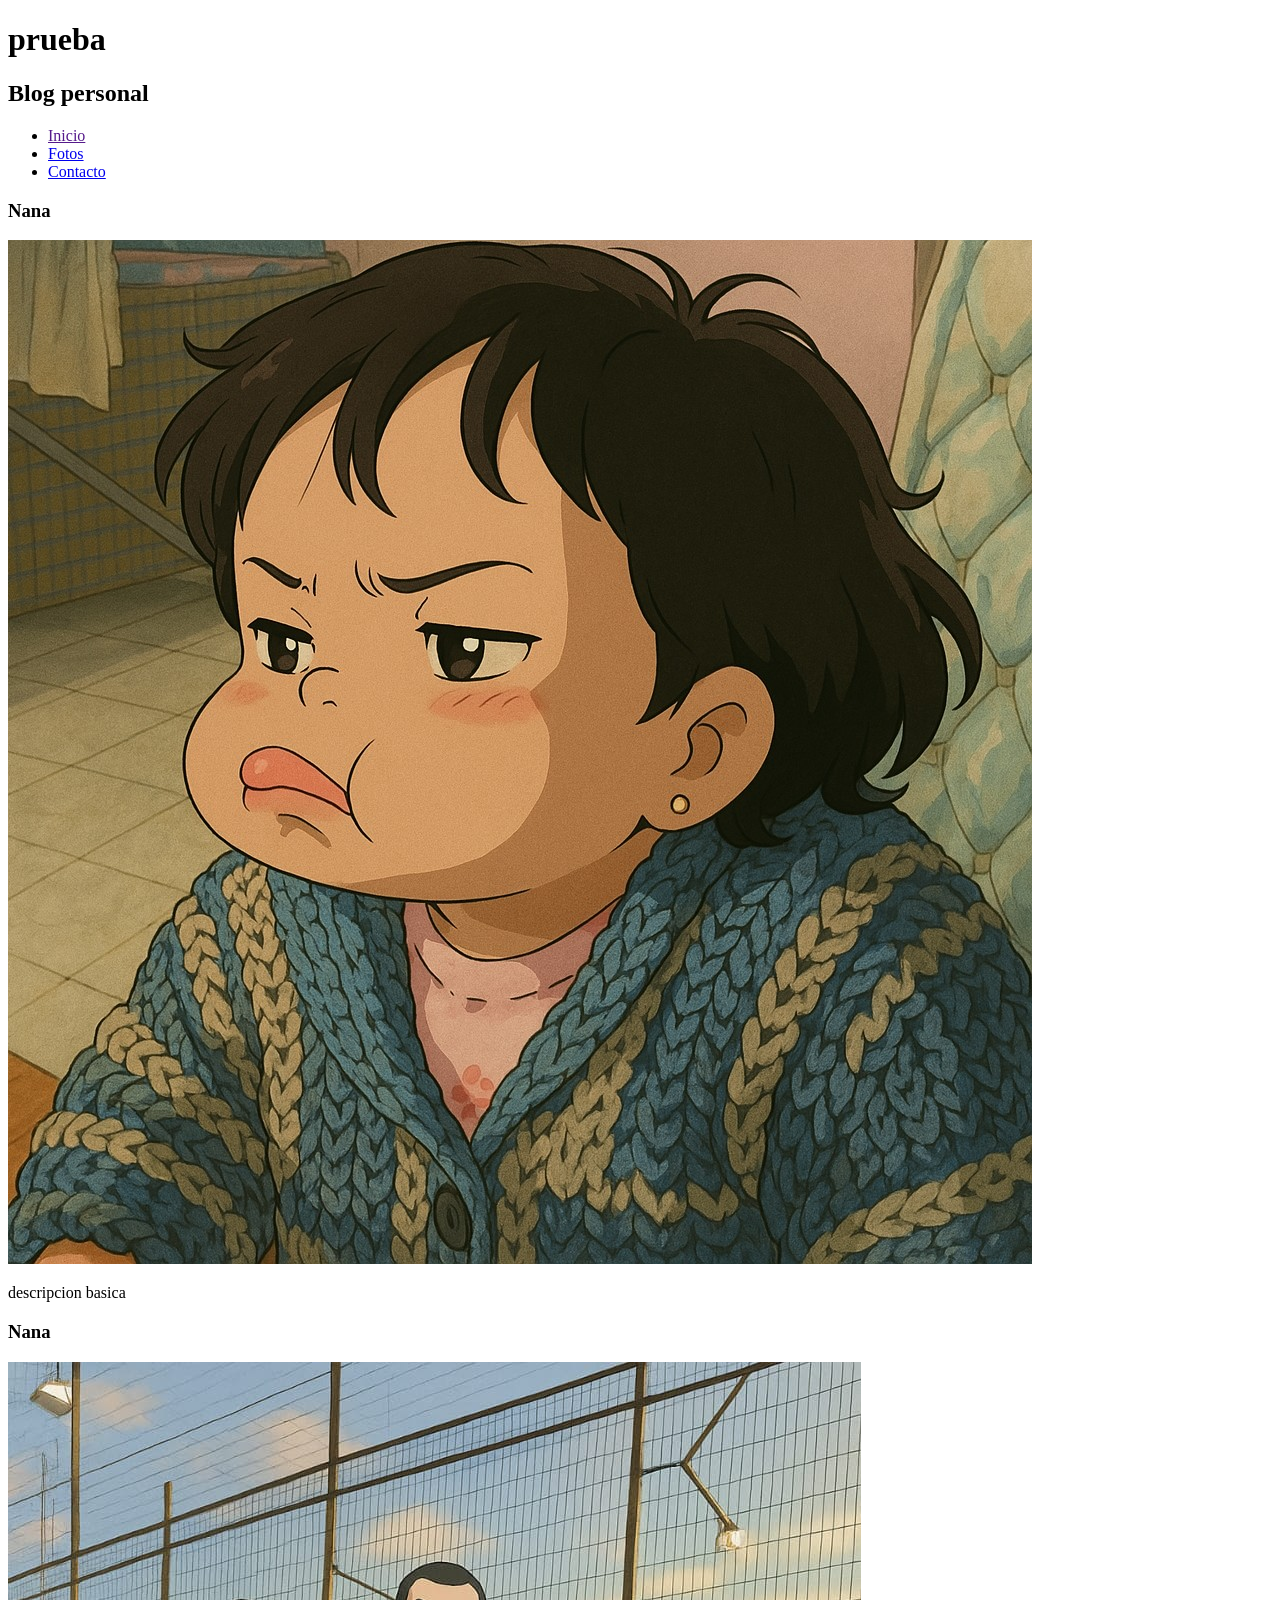
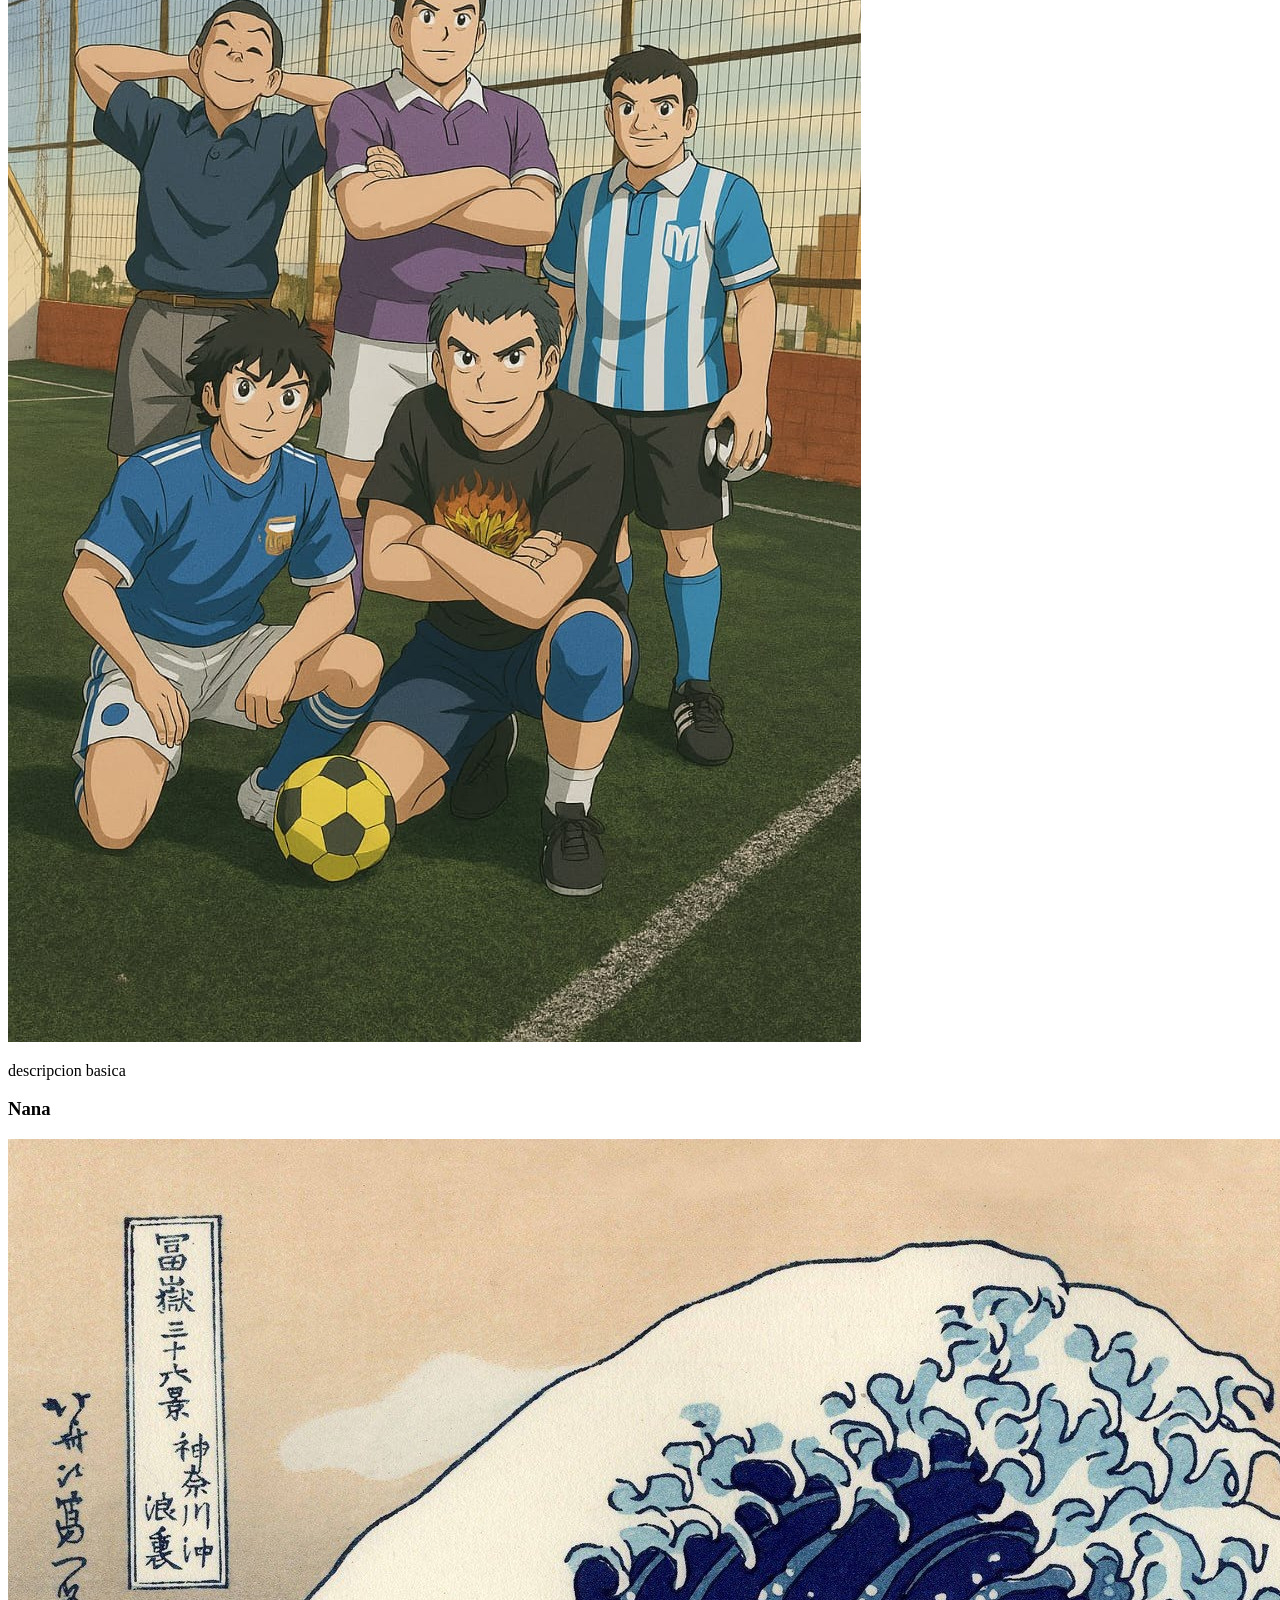
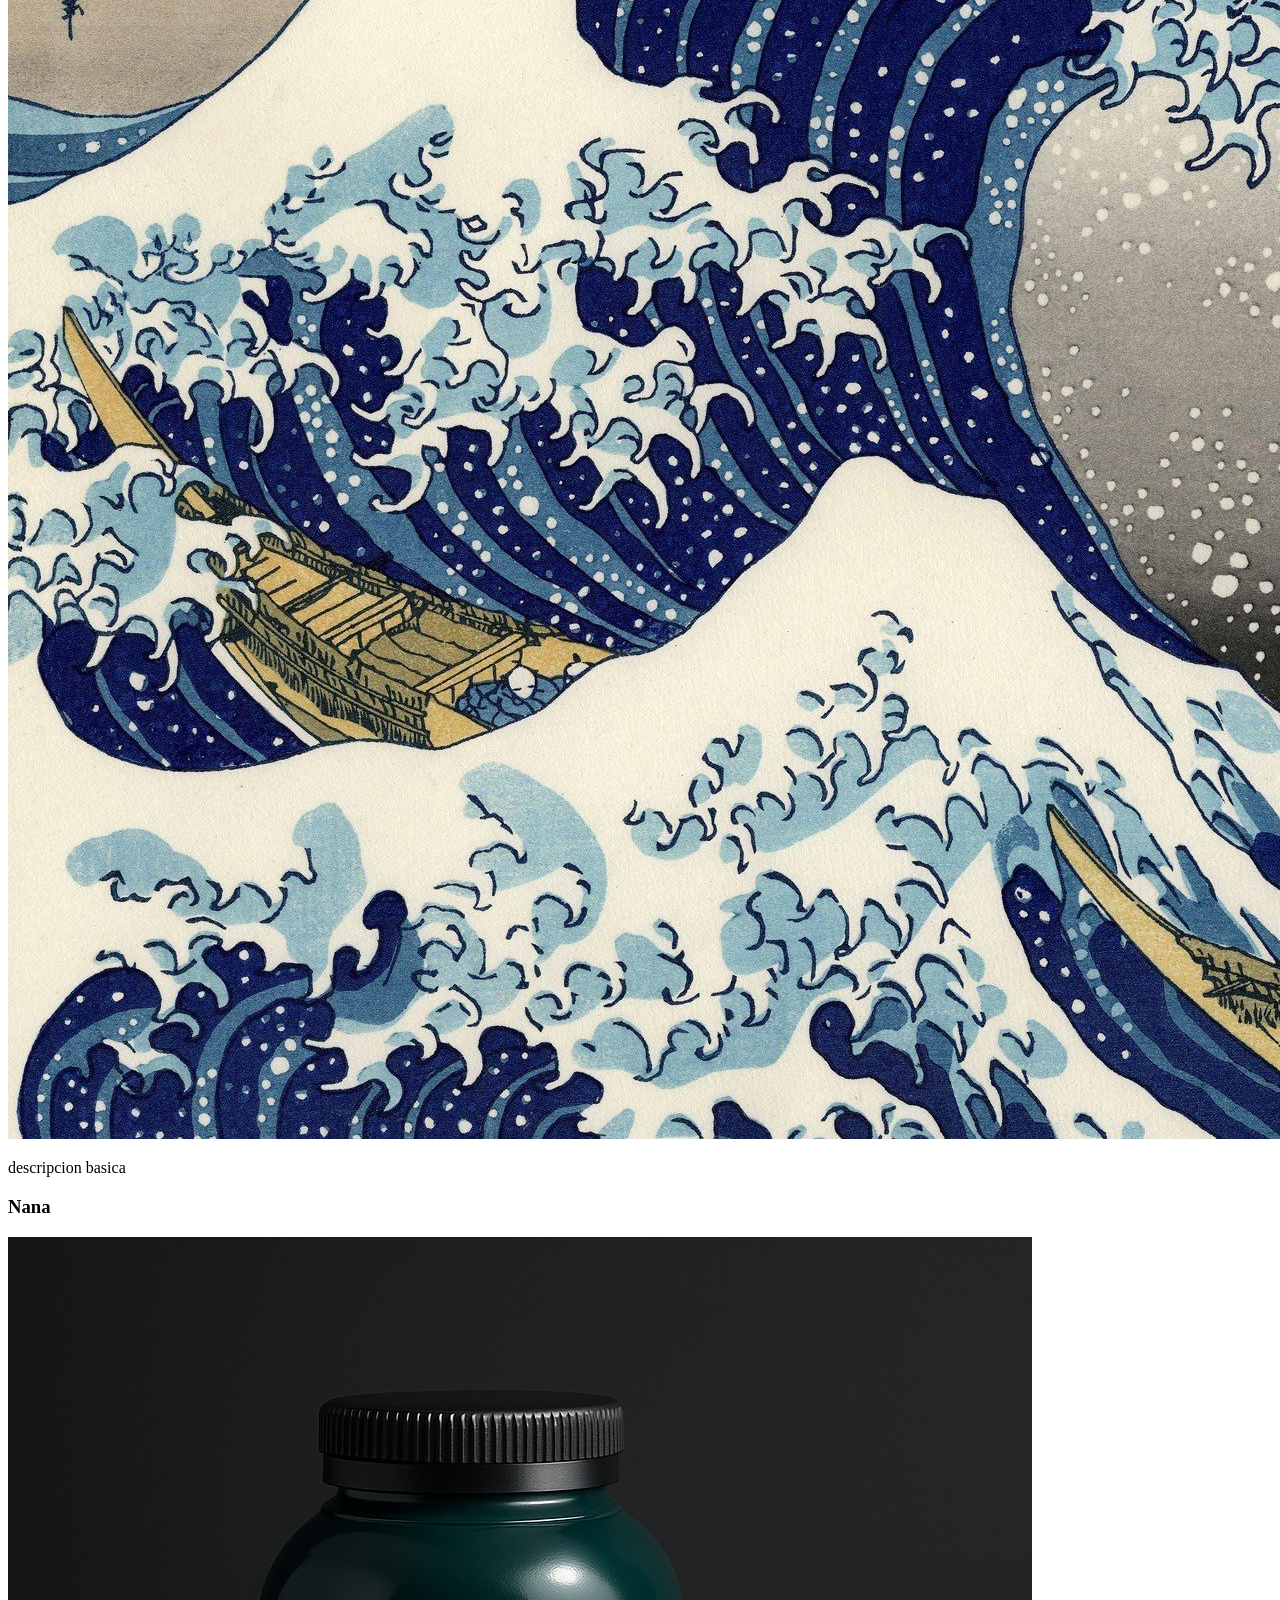
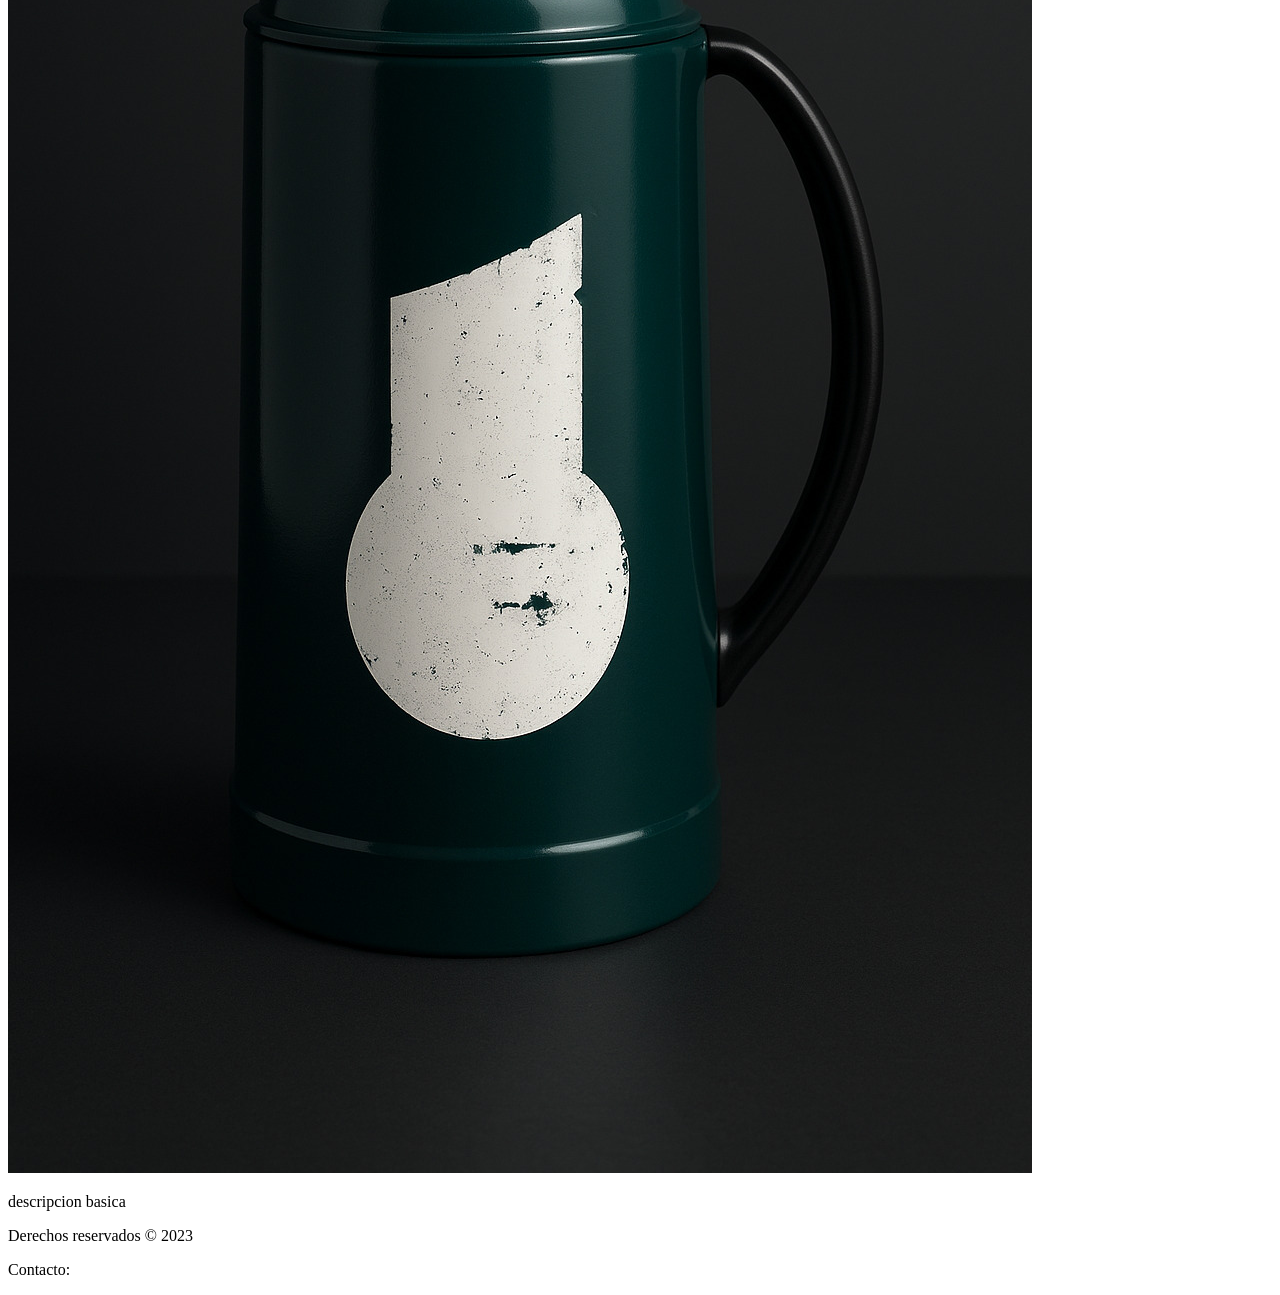
==== index.html @ 667f1c3a "estructura del proyecto" ====
<!DOCTYPE html>
<html lang="es">
<head>
  <meta charset="UTF-8">
  <meta name="viewport" content="width=device-width, initial-scale=1.0">
  <!--Estilos de mi web-->
  <link rel="stylesheet" href="./css/styles.css">
  <title>Mi Web</title>
</head>
<body>
  <!-- ------------cabecera de mi pagina------------ -->
  <header>
    <h1>prueba</h1>
    <h2>Blog personal</h2>
    <nav>
      <ul>
        <li><a href="">Inicio</a></li>
        <li><a href="./page/fotos.html">Fotos</a></li>
        <li><a href="./page/contacto.html">Contacto</a></li>
      </ul>
    </nav>
  </header>
  
  <!-- ------------cuerpo o contenido principal de la pagina------------ -->
  <main>
    <section>
      <h3>Nana</h3>
      <img src="./img/nana.jpg" alt="">
      <p>descripcion basica</p>
    </section>
    <section>
      <h3>Nana</h3>
      <img src="./img/equipo.jpg" alt="">
      <p>descripcion basica</p>
    </section>
    <section>
      <h3>Nana</h3>
      <img src="./img/kanagawa.jpg" alt="">
      <p>descripcion basica</p>
    </section>
    <section>
      <h3>Nana</h3>
      <img src="./img/termo.jpg" alt="">
      <p>descripcion basica</p>
    </section>

  </main>

  <!-- ------------pie de pagina------------ -->
  <footer>
    <p>Derechos reservados &copy; 2023</p>
    <p>Contacto: </p>
  </footer>
</body>
</html>
---- css/styles.css ----
main img {
  /*width: 200px;
  height: 200px;
  */
  /*object-fit: contain; /* La imagen se achica para entrar sin recortarse */
  /*object-position: center;/* Centra la imagen dentro del contenedor */
  /*background: #eee; /* Opcional: color de fondo para los bordes vacíos */
}
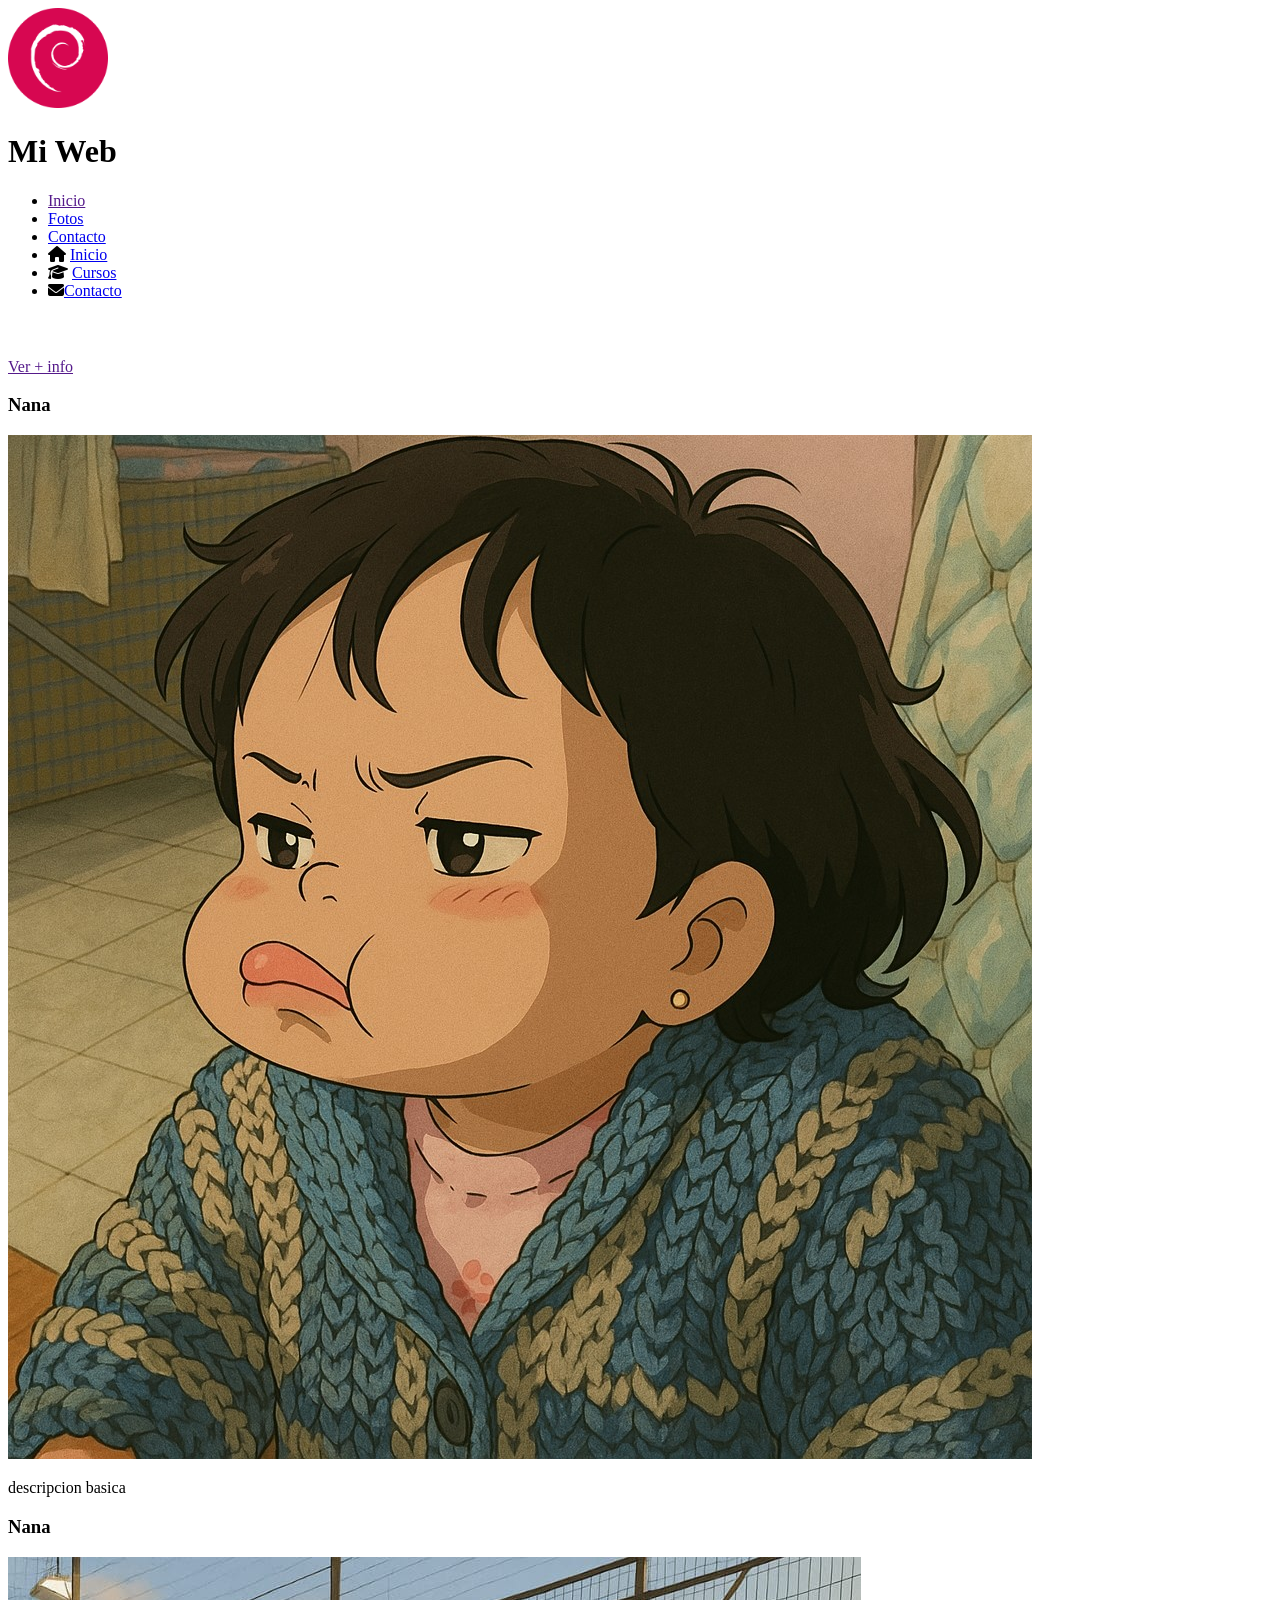
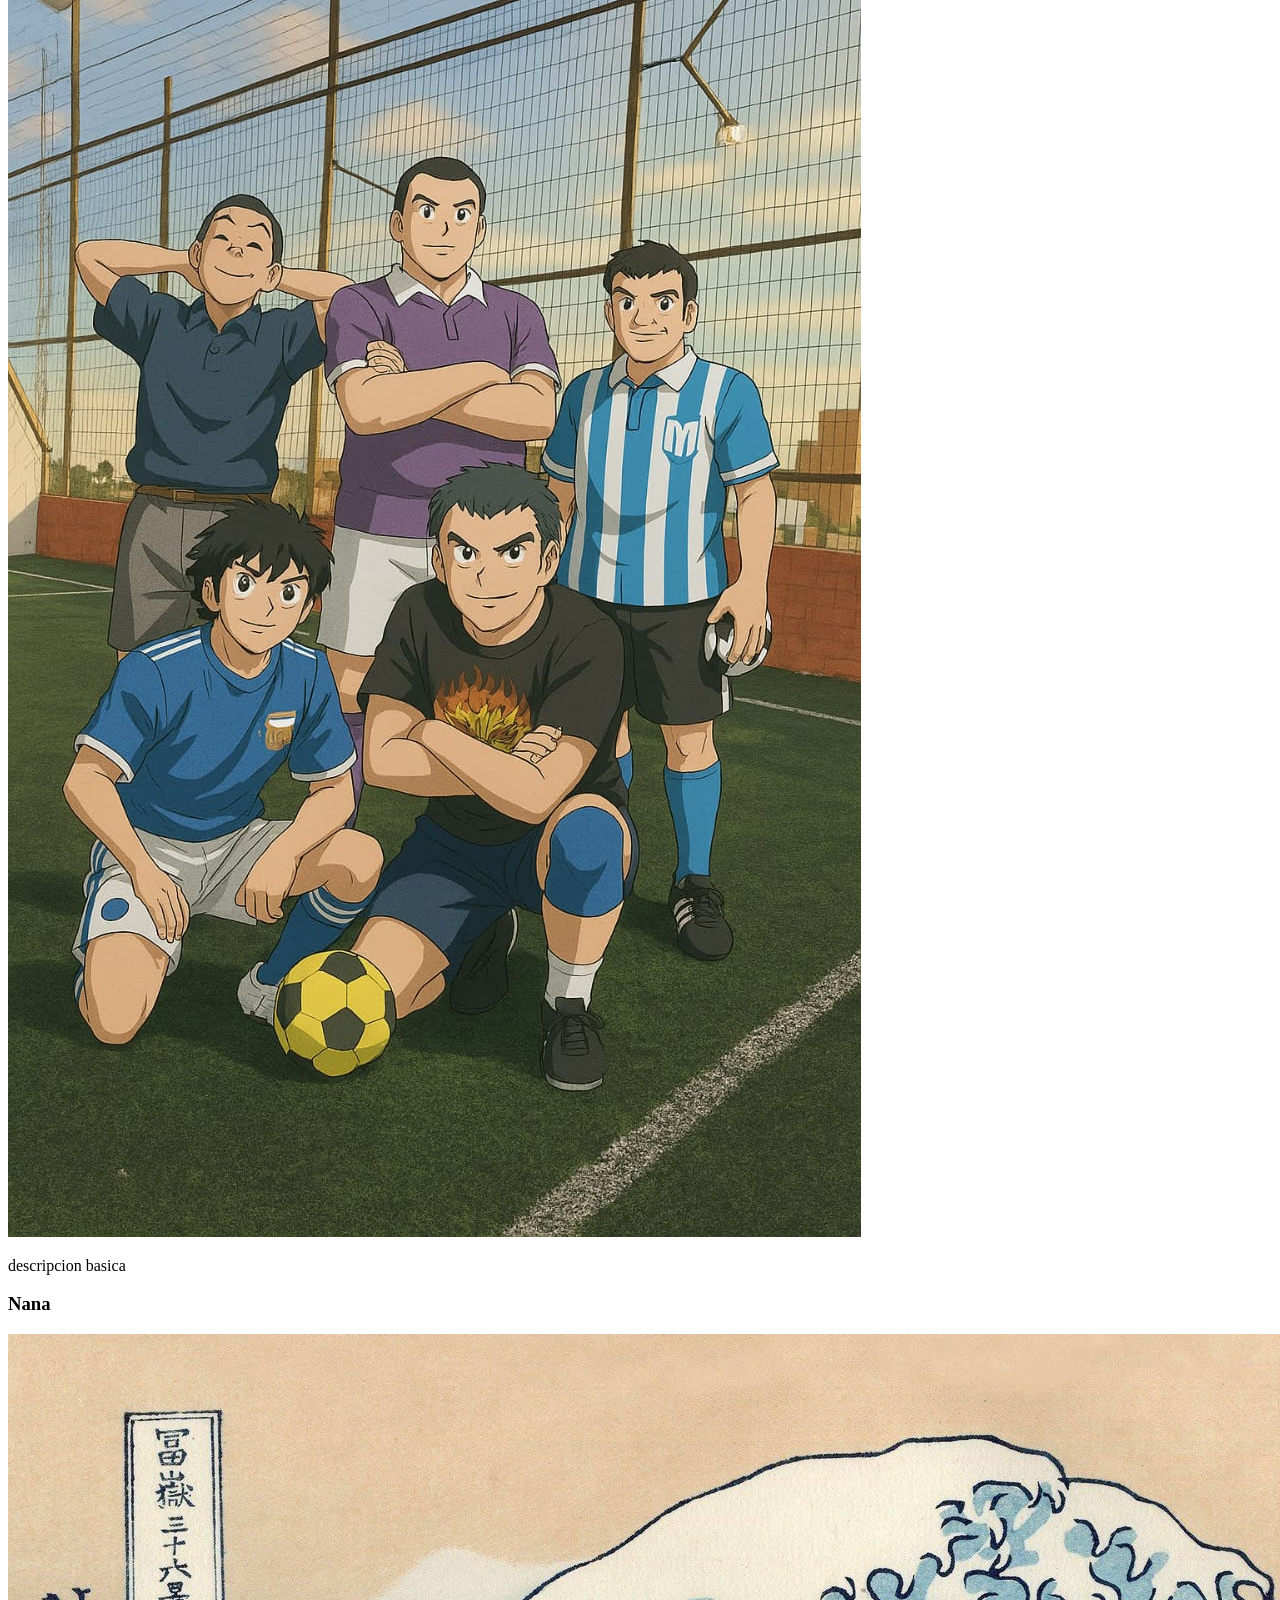
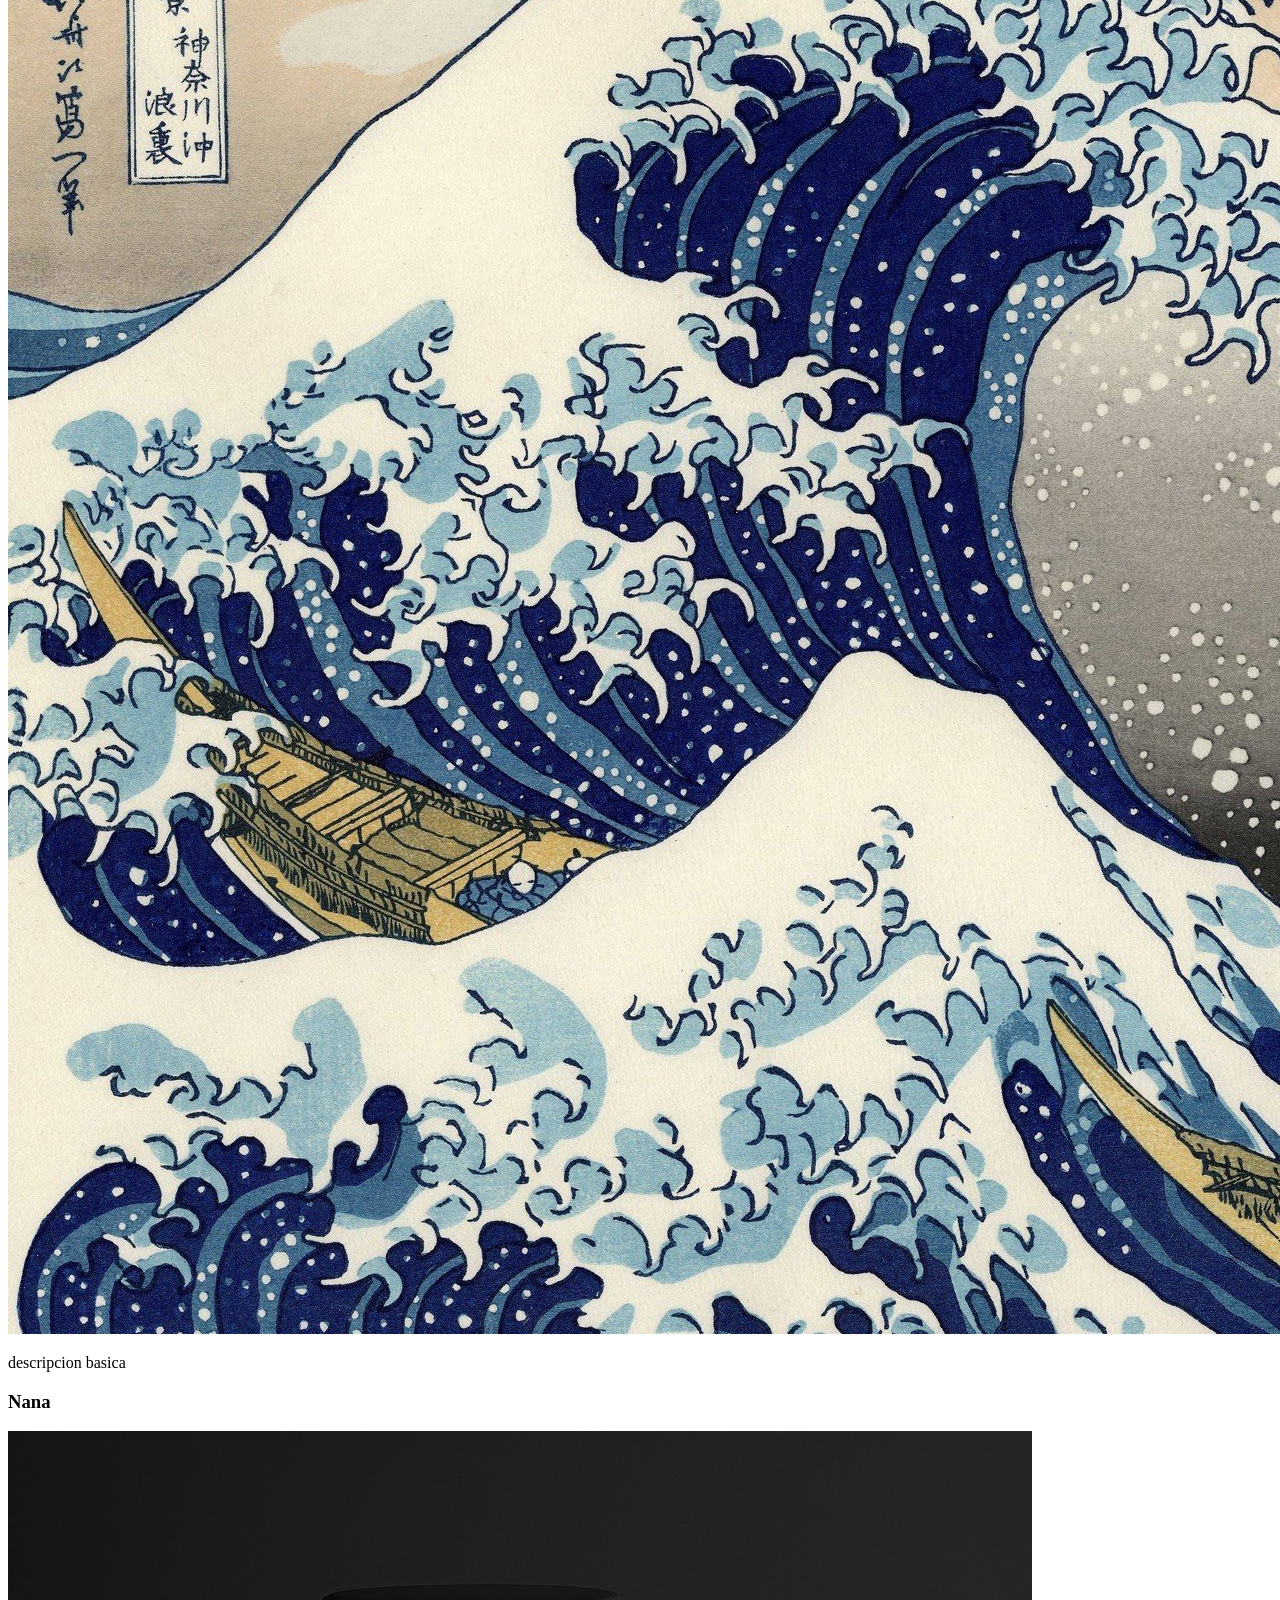
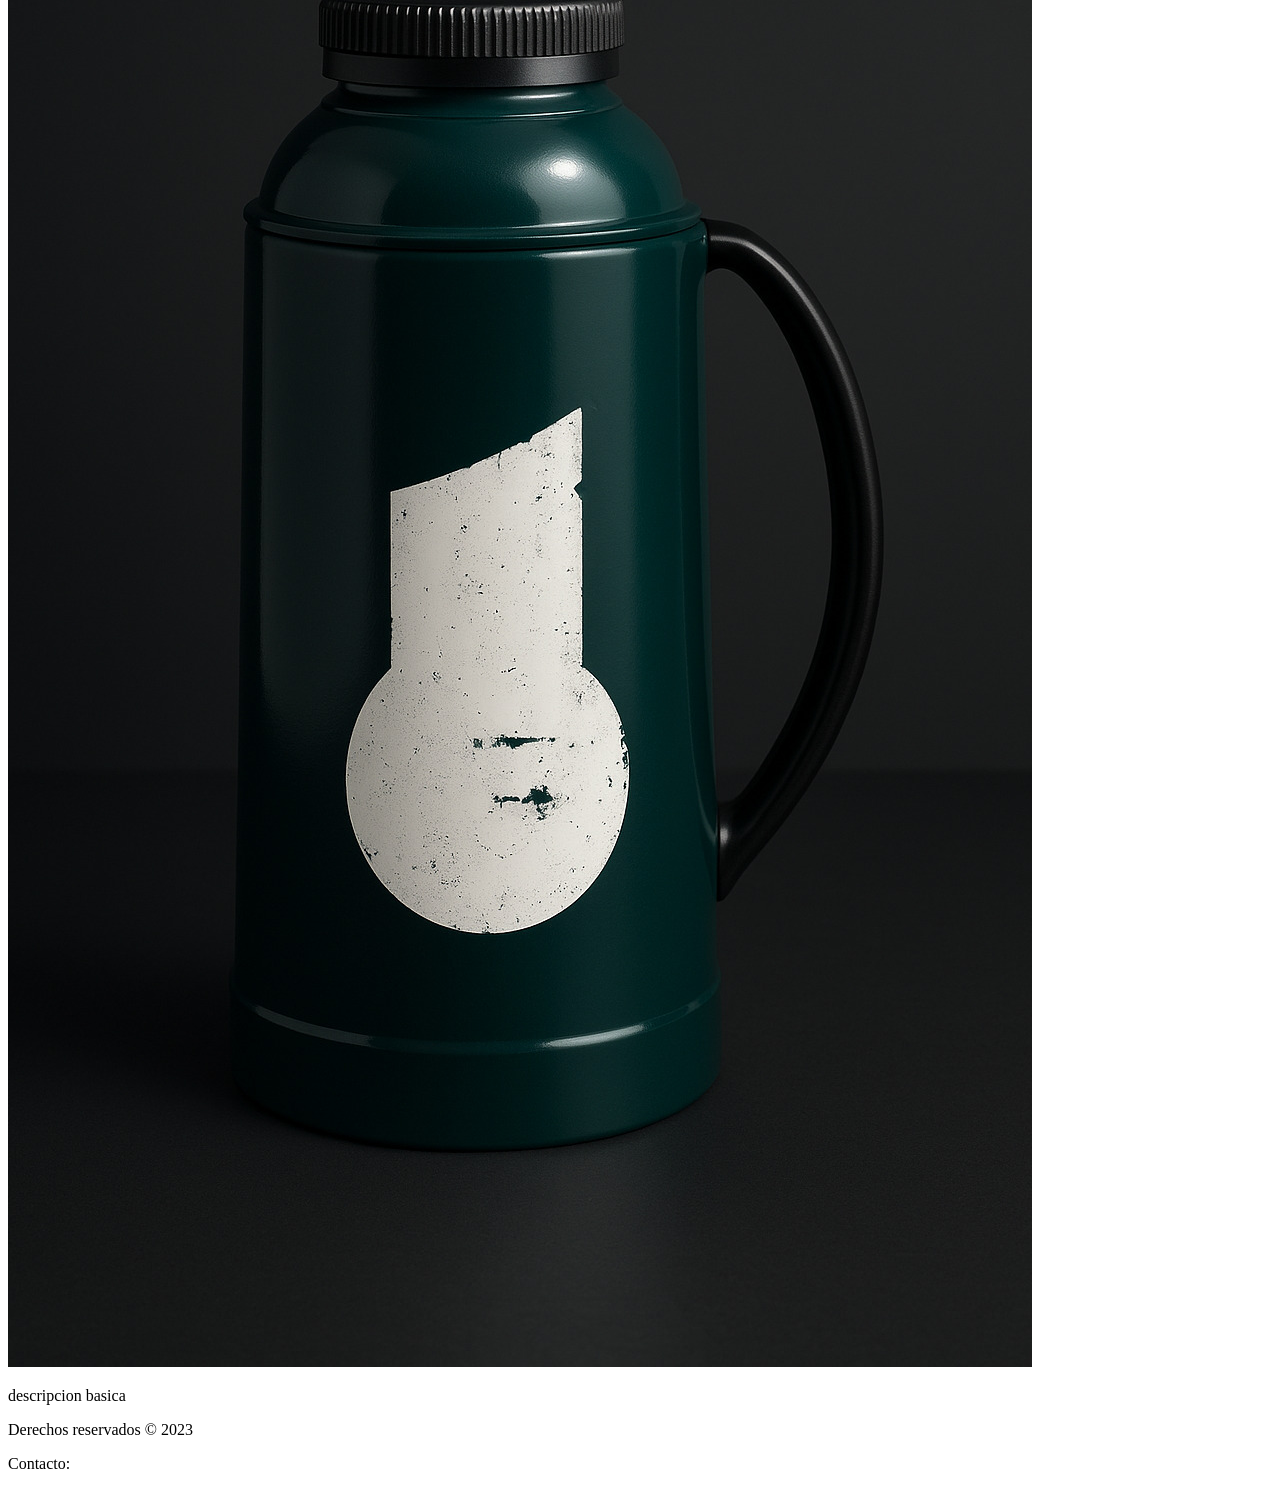
==== commit a527f9c6: "seccion cards, iconos de pestañas" ====
--- a/index.html
+++ b/index.html
@@ -3,6 +3,15 @@
 <head>
   <meta charset="UTF-8">
   <meta name="viewport" content="width=device-width, initial-scale=1.0">
+  <link rel="shortcut icon" href="/img/debian.png" type="image/x-icon">
+  <!-- Google Fonts -->
+  <link rel="preconnect" href="https://fonts.googleapis.com">
+  <link rel="preconnect" href="https://fonts.gstatic.com" crossorigin>
+  <link href="https://fonts.googleapis.com/css2?family=Oxanium:wght@200..800&display=swap" rel="stylesheet">
+  <!-- Font awesome-->
+  <link rel="stylesheet" href="https://cdnjs.cloudflare.com/ajax/libs/font-awesome/6.6.0/css/all.min.css"
+    integrity="sha512-Kc323vGBEqzTmouAECnVceyQqyqdsSiqLQISBL29aUW4U/M7pSPA/gEUZQqv1cwx4OnYxTxve5UMg5GT6L4JJg=="
+    crossorigin="anonymous" referrerpolicy="no-referrer" />
   <!--Estilos de mi web-->
   <link rel="stylesheet" href="./css/styles.css">
   <title>Mi Web</title>
@@ -10,19 +19,46 @@
 <body>
   <!-- ------------cabecera de mi pagina------------ -->
   <header>
-    <h1>prueba</h1>
-    <h2>Blog personal</h2>
+    <div class="titulo">
+      <img src="/img/debian.png" width="100" alt="">
+      <h1>Mi Web</h1>
+    </div>    
+
+    <!--Barra de menu-->
     <nav>
       <ul>
         <li><a href="">Inicio</a></li>
         <li><a href="./page/fotos.html">Fotos</a></li>
         <li><a href="./page/contacto.html">Contacto</a></li>
+
+        <li><i class="fa-solid fa-house"></i> <a href="#inicio">Inicio</a></li>
+        <li><i class="fa-solid fa-graduation-cap"></i> <a href="#cursos">Cursos</a></li>
+        <li><i class="fa-solid fa-envelope"></i><a href="#contacto">Contacto</a></li>
       </ul>
     </nav>
   </header>
   
   <!-- ------------cuerpo o contenido principal de la pagina------------ -->
   <main>
+
+<!-- ------------cards------------ -->
+<section>
+  <h2></h2>
+  <p></p>
+  <div class="cursos">
+    <!-- ------------Card individual------------ -->
+    <div class="curso">
+      <img src="" alt="">
+      <div class="curso-contenido">
+        <h2></h2>
+        <p></p>
+        <a href="">Ver + info</a>
+      </div>
+    </div>
+  </div>
+</section>
+
+<!-- Seccion de fotos -->
     <section>
       <h3>Nana</h3>
       <img src="./img/nana.jpg" alt="">
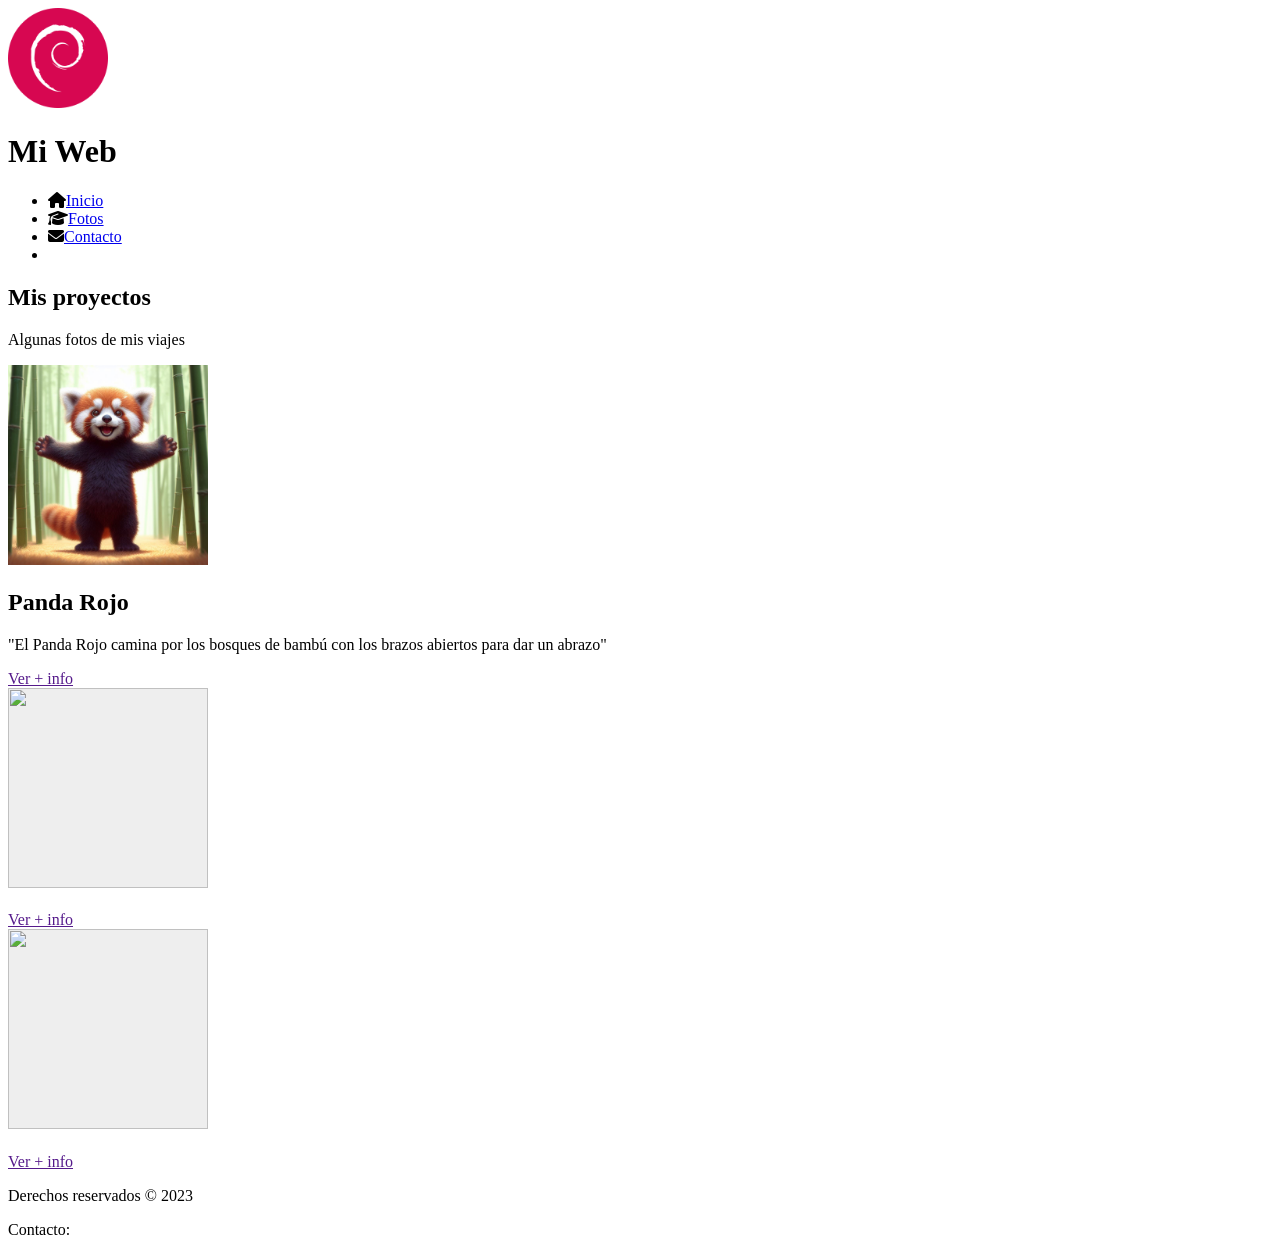
==== commit c38d4178: "secciones para completar" ====
--- a/index.html
+++ b/index.html
@@ -1,5 +1,6 @@
 <!DOCTYPE html>
 <html lang="es">
+
 <head>
   <meta charset="UTF-8">
   <meta name="viewport" content="width=device-width, initial-scale=1.0">
@@ -13,73 +14,71 @@
     integrity="sha512-Kc323vGBEqzTmouAECnVceyQqyqdsSiqLQISBL29aUW4U/M7pSPA/gEUZQqv1cwx4OnYxTxve5UMg5GT6L4JJg=="
     crossorigin="anonymous" referrerpolicy="no-referrer" />
   <!--Estilos de mi web-->
-  <link rel="stylesheet" href="./css/styles.css">
+  <link rel="stylesheet" href="/css/styles.css">
   <title>Mi Web</title>
 </head>
+
 <body>
   <!-- ------------cabecera de mi pagina------------ -->
-  <header>
-    <div class="titulo">
+  <header class="header">
+    <div class="header__titulo">
       <img src="/img/debian.png" width="100" alt="">
       <h1>Mi Web</h1>
-    </div>    
+    </div>
 
     <!--Barra de menu-->
-    <nav>
-      <ul>
-        <li><a href="">Inicio</a></li>
-        <li><a href="./page/fotos.html">Fotos</a></li>
-        <li><a href="./page/contacto.html">Contacto</a></li>
-
-        <li><i class="fa-solid fa-house"></i> <a href="#inicio">Inicio</a></li>
-        <li><i class="fa-solid fa-graduation-cap"></i> <a href="#cursos">Cursos</a></li>
-        <li><i class="fa-solid fa-envelope"></i><a href="#contacto">Contacto</a></li>
+    <nav class="header__menu">
+      <ul class="menu__lista">
+        <li><i class="fa-solid fa-house"></i><a href="/index.html">Inicio</a></li>
+        <li><i class="fa-solid fa-graduation-cap"></i><a href="/page/fotos.html">Fotos</a></li>
+        <li><i class="fa-solid fa-envelope"></i><a href="/page/contacto.html">Contacto</a></li>
+        <!--Agregar nueva seccion a la web-->
+        <!--crear una copia de base.html y pegarlo en /page, cambiar el nombre a charlas.html. Esta nueva seccion debe estar en todas las demas paginas "index.html, fotos.html, contacto.html" y a su vez deben redireccionarse entre ellas.
+        Agregar el footer a esta nueva seccion-->
+        <li><a href=""></a></li>
       </ul>
     </nav>
   </header>
-  
+
   <!-- ------------cuerpo o contenido principal de la pagina------------ -->
   <main>
+    <!-- ------------cards------------ -->
+    <section class="cards">
+      <h2 class="cards__titulo">Mis proyectos</h2>
+      <p class="cards__contenido">Algunas fotos de mis viajes</p>
+      
+      <!-- ------------Card individual------------ -->
+      <!--Ejemplo de card, aplicar esto a las otras 2 cards-->
+      <div class="cards__card">
+        <img class="card__img" src="/img/PandaRojo.jpg" alt="">
+        <div class="card__contenido">
+          <h2 class="card__titulo">Panda Rojo</h2>
+          <p class="card__contnido">"El Panda Rojo camina por los bosques de bambú con los brazos abiertos para dar un abrazo"</p>
+          <a class="card__link" href="">Ver + info</a>
+        </div>
+      </div>
 
-<!-- ------------cards------------ -->
-<section>
-  <h2></h2>
-  <p></p>
-  <div class="cursos">
-    <!-- ------------Card individual------------ -->
-    <div class="curso">
-      <img src="" alt="">
-      <div class="curso-contenido">
-        <h2></h2>
-        <p></p>
-        <a href="">Ver + info</a>
+      <!-- ------------Crad 2------------ -->
+      <div class="cards__card">
+        <img class="card__img" src="" alt=""><!--ruta de imagen en src-->
+        <div class="card__contenido">
+          <h2 class="card__titulo"></h2><!--titulo-->
+          <p class="card__contnido"></p><!--descripcion-->
+          <a class="card__link" href="">Ver + info</a>
+        </div>
       </div>
-    </div>
-  </div>
-</section>
 
-<!-- Seccion de fotos -->
-    <section>
-      <h3>Nana</h3>
-      <img src="./img/nana.jpg" alt="">
-      <p>descripcion basica</p>
+      <!-- ------------Crad 3------------ -->
+      <div class="cards__card">
+        <img class="card__img" src="" alt=""><!--ruta de imagen en src-->
+        <div class="card__contenido">
+          <h2 class="card__titulo"></h2><!--titulo-->
+          <p class="card__contnido"></p><!--descripcion-->
+          <a class="card__link" href="">Ver + info</a>
+        </div>
+      </div>
+
     </section>
-    <section>
-      <h3>Nana</h3>
-      <img src="./img/equipo.jpg" alt="">
-      <p>descripcion basica</p>
-    </section>
-    <section>
-      <h3>Nana</h3>
-      <img src="./img/kanagawa.jpg" alt="">
-      <p>descripcion basica</p>
-    </section>
-    <section>
-      <h3>Nana</h3>
-      <img src="./img/termo.jpg" alt="">
-      <p>descripcion basica</p>
-    </section>
-
   </main>
 
   <!-- ------------pie de pagina------------ -->
@@ -88,4 +87,5 @@
     <p>Contacto: </p>
   </footer>
 </body>
+
 </html>
--- a/css/styles.css
+++ b/css/styles.css
@@ -1,8 +1,8 @@
 main img {
-  /*width: 200px;
+  width: 200px;
   height: 200px;
-  */
-  /*object-fit: contain; /* La imagen se achica para entrar sin recortarse */
-  /*object-position: center;/* Centra la imagen dentro del contenedor */
-  /*background: #eee; /* Opcional: color de fondo para los bordes vacíos */
+  
+  object-fit: contain; /* La imagen se achica para entrar sin recortarse */
+  object-position: center;/* Centra la imagen dentro del contenedor */
+  background: #eee; /* Opcional: color de fondo para los bordes vacíos */
 }
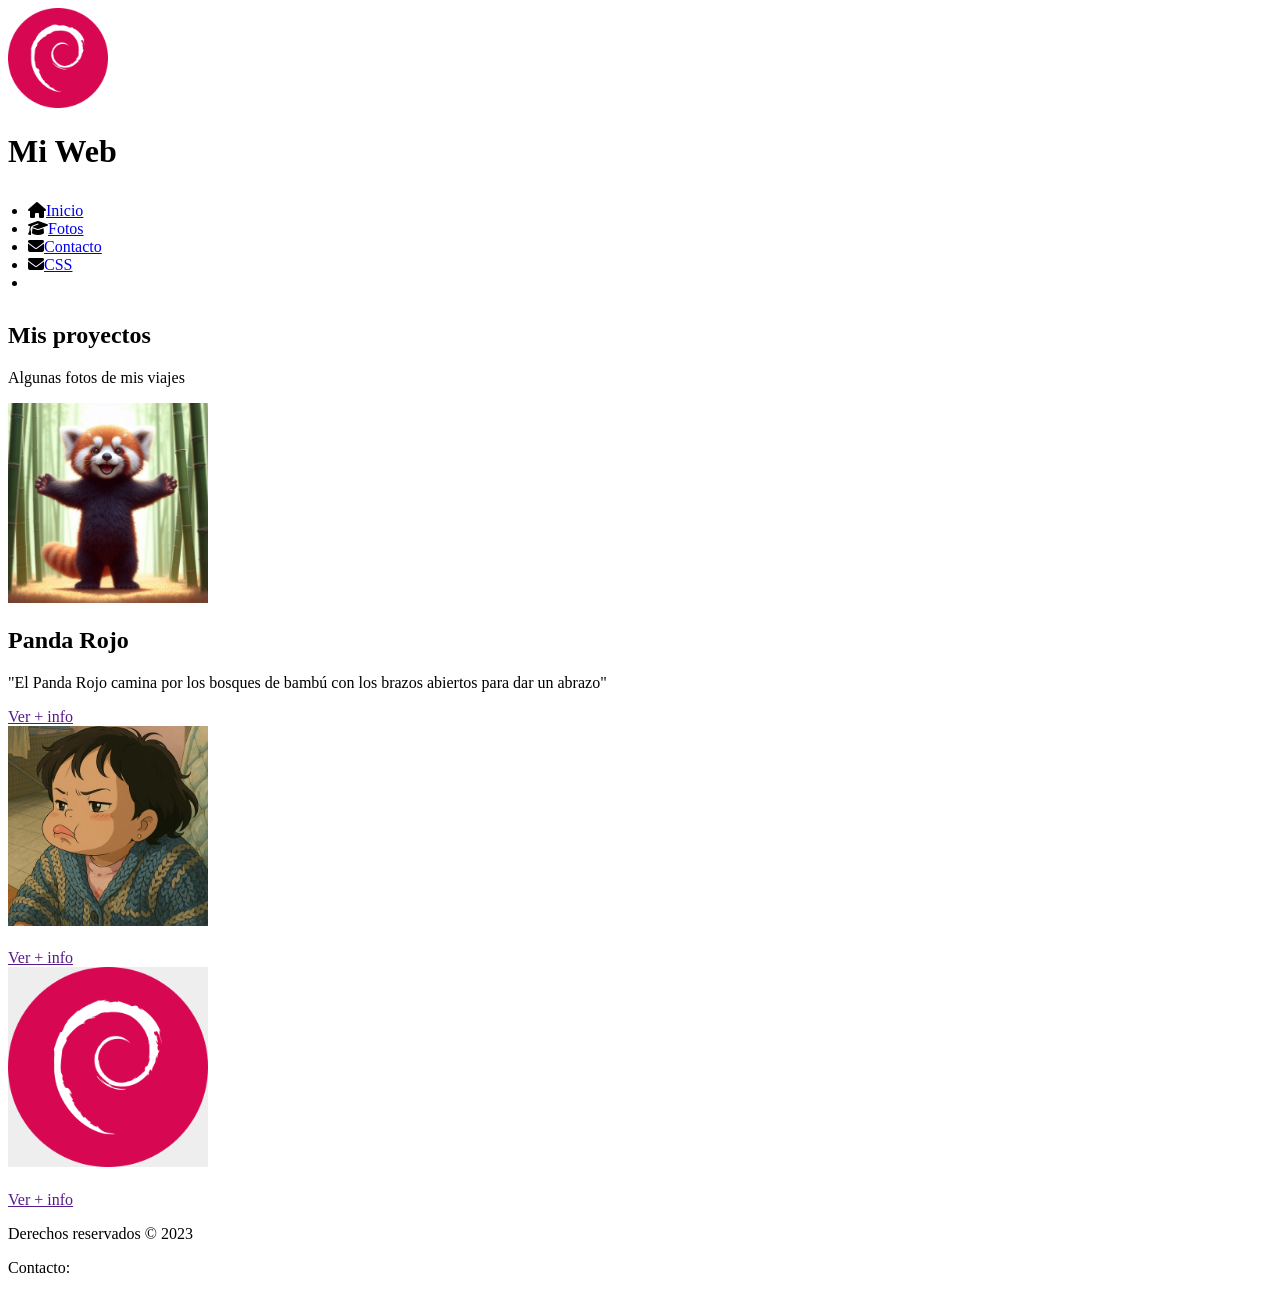
==== commit 5a93e184: "introduccion a css" ====
--- a/index.html
+++ b/index.html
@@ -23,7 +23,7 @@
   <header class="header">
     <div class="header__titulo">
       <img src="/img/debian.png" width="100" alt="">
-      <h1>Mi Web</h1>
+      <h1 class="header__titulo__h1">Mi Web</h1>
     </div>
 
     <!--Barra de menu-->
@@ -32,6 +32,7 @@
         <li><i class="fa-solid fa-house"></i><a href="/index.html">Inicio</a></li>
         <li><i class="fa-solid fa-graduation-cap"></i><a href="/page/fotos.html">Fotos</a></li>
         <li><i class="fa-solid fa-envelope"></i><a href="/page/contacto.html">Contacto</a></li>
+        <li><i class="fa-solid fa-envelope"></i><a href="/page/ejcss.html">CSS</a></li>
         <!--Agregar nueva seccion a la web-->
         <!--crear una copia de base.html y pegarlo en /page, cambiar el nombre a charlas.html. Esta nueva seccion debe estar en todas las demas paginas "index.html, fotos.html, contacto.html" y a su vez deben redireccionarse entre ellas.
         Agregar el footer a esta nueva seccion-->
@@ -60,7 +61,7 @@
 
       <!-- ------------Crad 2------------ -->
       <div class="cards__card">
-        <img class="card__img" src="" alt=""><!--ruta de imagen en src-->
+        <img class="card__img" src="/img/nana.jpg" alt=""><!--ruta de imagen en src-->
         <div class="card__contenido">
           <h2 class="card__titulo"></h2><!--titulo-->
           <p class="card__contnido"></p><!--descripcion-->
@@ -70,7 +71,7 @@
 
       <!-- ------------Crad 3------------ -->
       <div class="cards__card">
-        <img class="card__img" src="" alt=""><!--ruta de imagen en src-->
+        <img class="card__img" src="/img/debian.png" alt=""><!--ruta de imagen en src-->
         <div class="card__contenido">
           <h2 class="card__titulo"></h2><!--titulo-->
           <p class="card__contnido"></p><!--descripcion-->
--- a/css/styles.css
+++ b/css/styles.css
@@ -5,4 +5,12 @@
   object-fit: contain; /* La imagen se achica para entrar sin recortarse */
   object-position: center;/* Centra la imagen dentro del contenedor */
   background: #eee; /* Opcional: color de fondo para los bordes vacíos */
-}+}
+.menu__lista {
+  /*display: flex;
+  justify-content: space-between;
+  align-items: center;*/
+  padding: 10px;
+  margin: 10px;
+}
+
